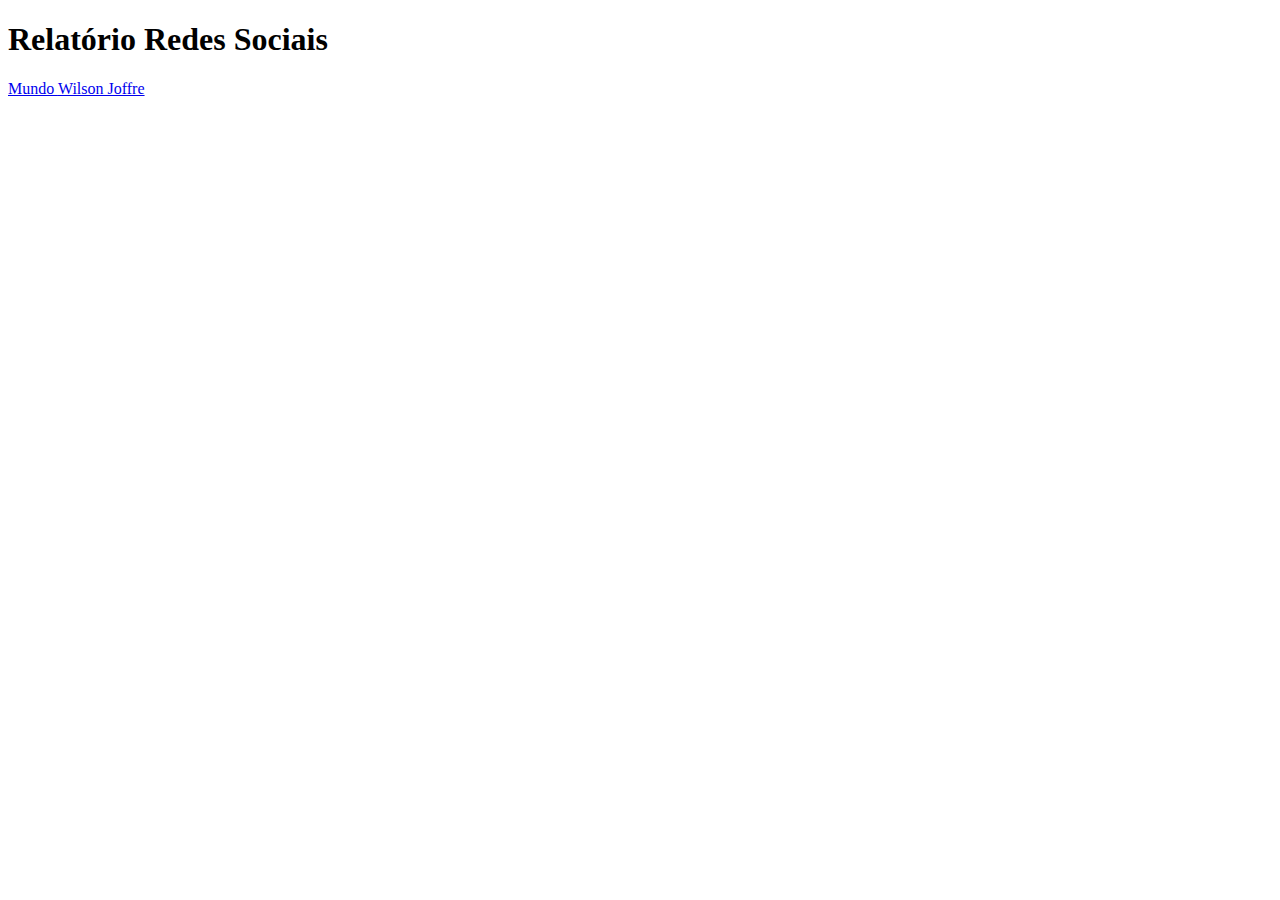
==== index.html @ 994e8ab4 "sdf" ====
<!DOCTYPE html>
<html lang="pt-br">
<head>
    <meta charset="UTF-8">
    <link rel="stylesheet" href="style.css">
    <link rel="stylesheet" href="main.js">
    <meta name="viewport" content="width=device-width, initial-scale=1.0">
    <title>Redes Sociais</title>
</head>
<body>
    <header class="cabecalho">
        <h1 cabecalho__titulo> Relatório Redes Sociais </h1>
        <nav>
            <a href="index.html"> Mundo </a>
            <a href="#"> Wilson Joffre </a>

        </nav>

    </header>
</body>
</html>
---- style.css ----
:root{
    --cor-principal:#8973df91;
    --cor-ecundara:#3ae7ed6e;
    --cor-texto:#8250c2;
    --cor-de-fundo:#50c2bc;

}
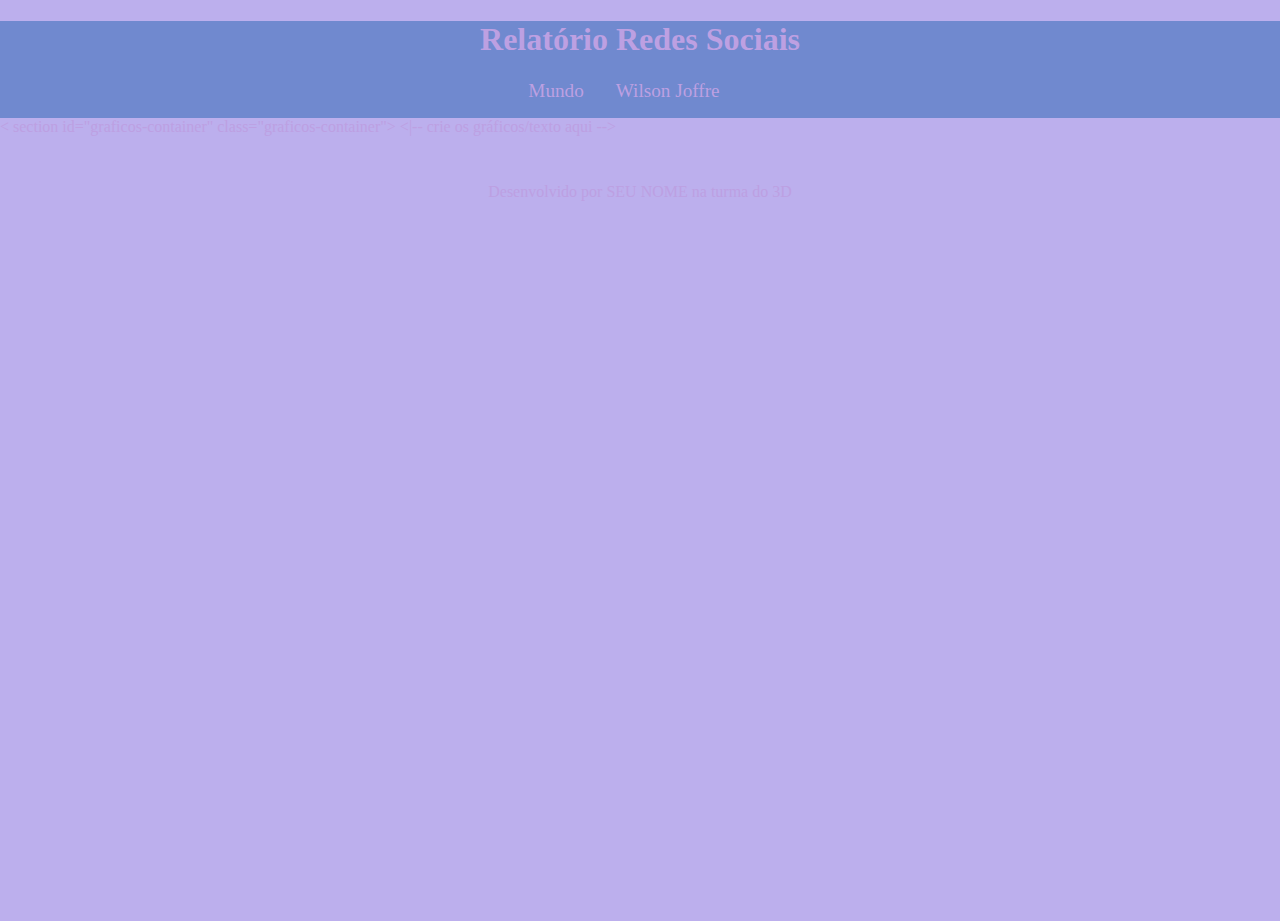
==== commit 158b4017: "abc" ====
--- a/index.html
+++ b/index.html
@@ -15,7 +15,16 @@
             <a href="#"> Wilson Joffre </a>
 
         </nav>
-
     </header>
+    <main class="graficos-section">
+    < section id="graficos-container" class="graficos-container">
+    <|-- crie os gráficos/texto aqui -->
+</section>
+</main>
+<footer> 
+    <p>Desenvolvido por SEU NOME na turma do 3D</p>
+ </footer> 
+ <script type="module" src="graficos/informacoesGlobais.js"*> 
+ </script>
 </body>
 </html>--- a/style.css
+++ b/style.css
@@ -1,7 +1,63 @@
+@import url('https://fonts.googleapis.com/css2?family=Indie+Flower&display=swap');
 :root{
+    
     --cor-principal:#8973df91;
-    --cor-ecundara:#3ae7ed6e;
-    --cor-texto:#8250c2;
-    --cor-de-fundo:#50c2bc;
-
+    --cor-secundaria:#3ae7ed6e;
+    --cor-texto:#bda0e2;
+    --cor-de-fundo:#7089cf;
+    --font:"Indie Flower";
+}
+body{
+    background-color: var(--cor-principal);
+    color: var(--cor-texto);
+    font-size: var(--font);
+    height: 100vh;
+    margin: 0;
+}
+.cabecalho{
+    background-color: var(--cor-de-fundo);
+    text-align: center;
+}
+.cabecalho_titulo{
+    font-size: 2rem;
+    color: var(--cor-secundaria);
+    font-weight: 700;
+}
+nav{
+    display: flex;
+    justify-content: center;
+    font-weight: 400;
+}
+nav a {
+    text-decoration: none;
+    color: var(--cor-texto);
+    margin: 0 2rem 1rem 0;
+    font-size: 1.2rem;
+}
+nav a:hover{
+    text-decoration: underline;
+    transform: scale(2.10);
+    transition: transform 0.1s;
+}
+.graficos-container {
+    margin: 5rem; 
+}
+.graficos-container_texto{
+    font-size: 1.3rem;
+    text-align: center;
+    padding: 2rem;
+    border: var(--secondary-color) solid 2px;
+}
+span{
+    font-weight: bold;
+    color: var(--secondary-color); 
+}
+footer { display: flex;
+    align-items: center;
+    justify-content: center;
+    background-color; var (--primary-color);
+    color: var(--bg-color);
+    width: 100%;
+    height: 3rem;
+    margin-top: 2rem;
 }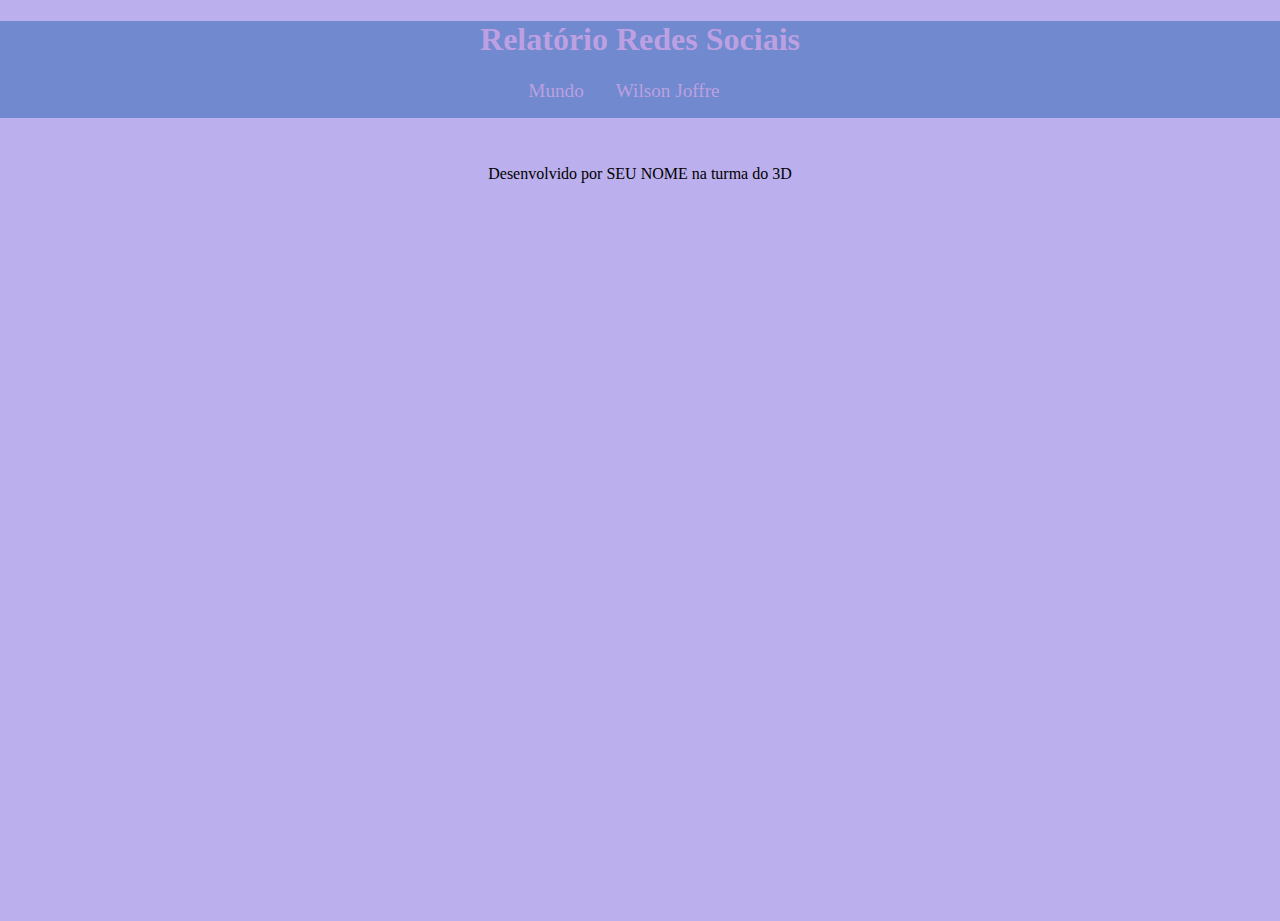
==== commit 03f8a8d2: "0811a" ====
--- a/index.html
+++ b/index.html
@@ -17,8 +17,7 @@
         </nav>
     </header>
     <main class="graficos-section">
-    < section id="graficos-container" class="graficos-container">
-    <|-- crie os gráficos/texto aqui -->
+  
 </section>
 </main>
 <footer> 
--- a/style.css
+++ b/style.css
@@ -6,6 +6,8 @@
     --cor-texto:#bda0e2;
     --cor-de-fundo:#7089cf;
     --font:"Indie Flower";
+    --bg-color: black;
+
 }
 body{
     background-color: var(--cor-principal);
@@ -36,7 +38,7 @@
 }
 nav a:hover{
     text-decoration: underline;
-    transform: scale(2.10);
+    transform: scale(0.90);
     transition: transform 0.1s;
 }
 .graficos-container {
@@ -46,16 +48,18 @@
     font-size: 1.3rem;
     text-align: center;
     padding: 2rem;
-    border: var(--secondary-color) solid 2px;
+    --cor-principal:#8973df91;
+    border: var(--cor-principal) solid 2px;
 }
 span{
     font-weight: bold;
-    color: var(--secondary-color); 
+    color: var(--cor-secundaria); 
 }
-footer { display: flex;
+footer {
+    display: flex;
     align-items: center;
     justify-content: center;
-    background-color; var (--primary-color);
+    background-color: var (--cor-principal);
     color: var(--bg-color);
     width: 100%;
     height: 3rem;
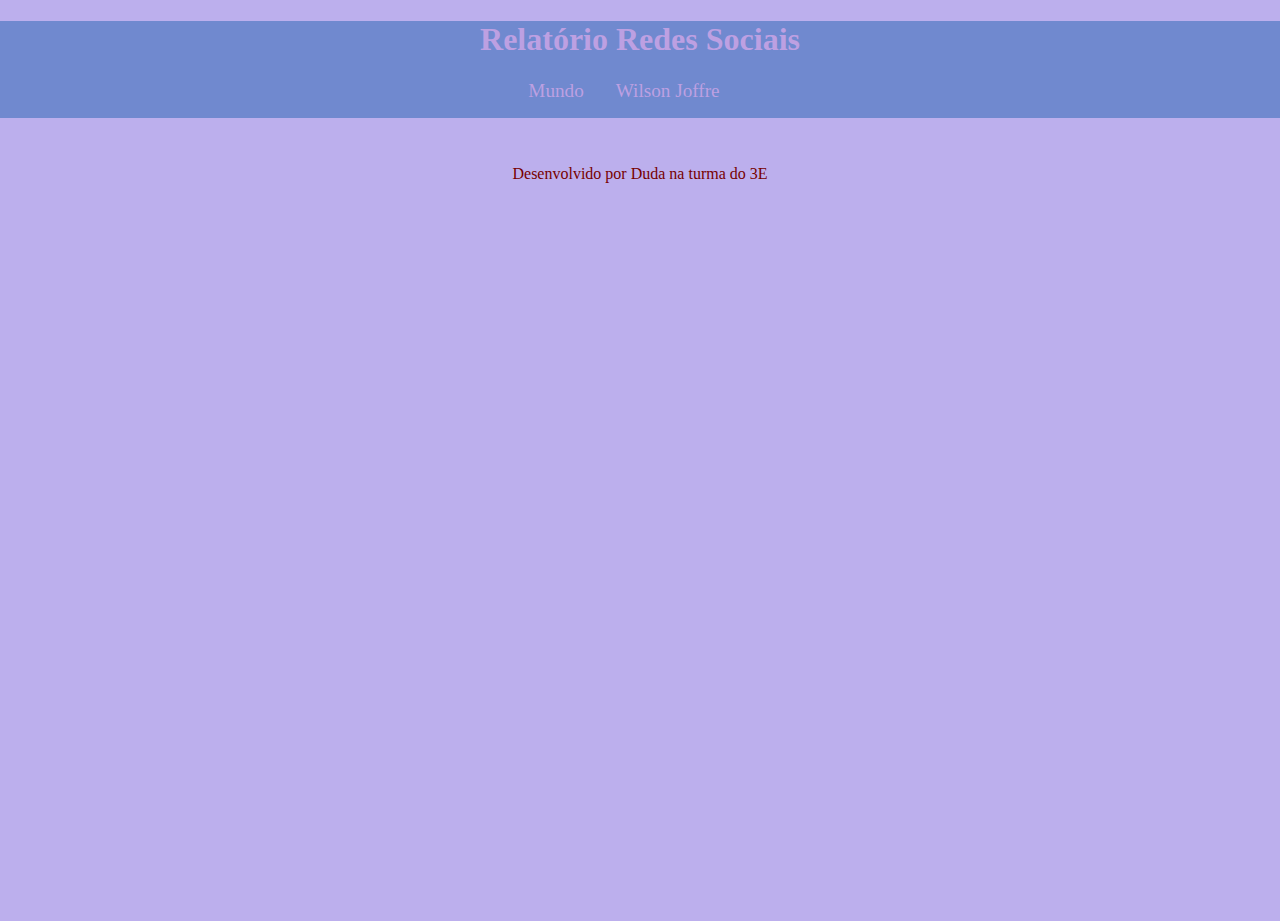
==== commit 91b9e1ea: "08/11b" ====
--- a/index.html
+++ b/index.html
@@ -21,7 +21,7 @@
 </section>
 </main>
 <footer> 
-    <p>Desenvolvido por SEU NOME na turma do 3D</p>
+    <p>Desenvolvido por Duda na turma do 3E</p>
  </footer> 
  <script type="module" src="graficos/informacoesGlobais.js"*> 
  </script>
--- a/style.css
+++ b/style.css
@@ -6,7 +6,7 @@
     --cor-texto:#bda0e2;
     --cor-de-fundo:#7089cf;
     --font:"Indie Flower";
-    --bg-color: black;
+    --bg-color: rgb(119, 0, 0);
 
 }
 body{
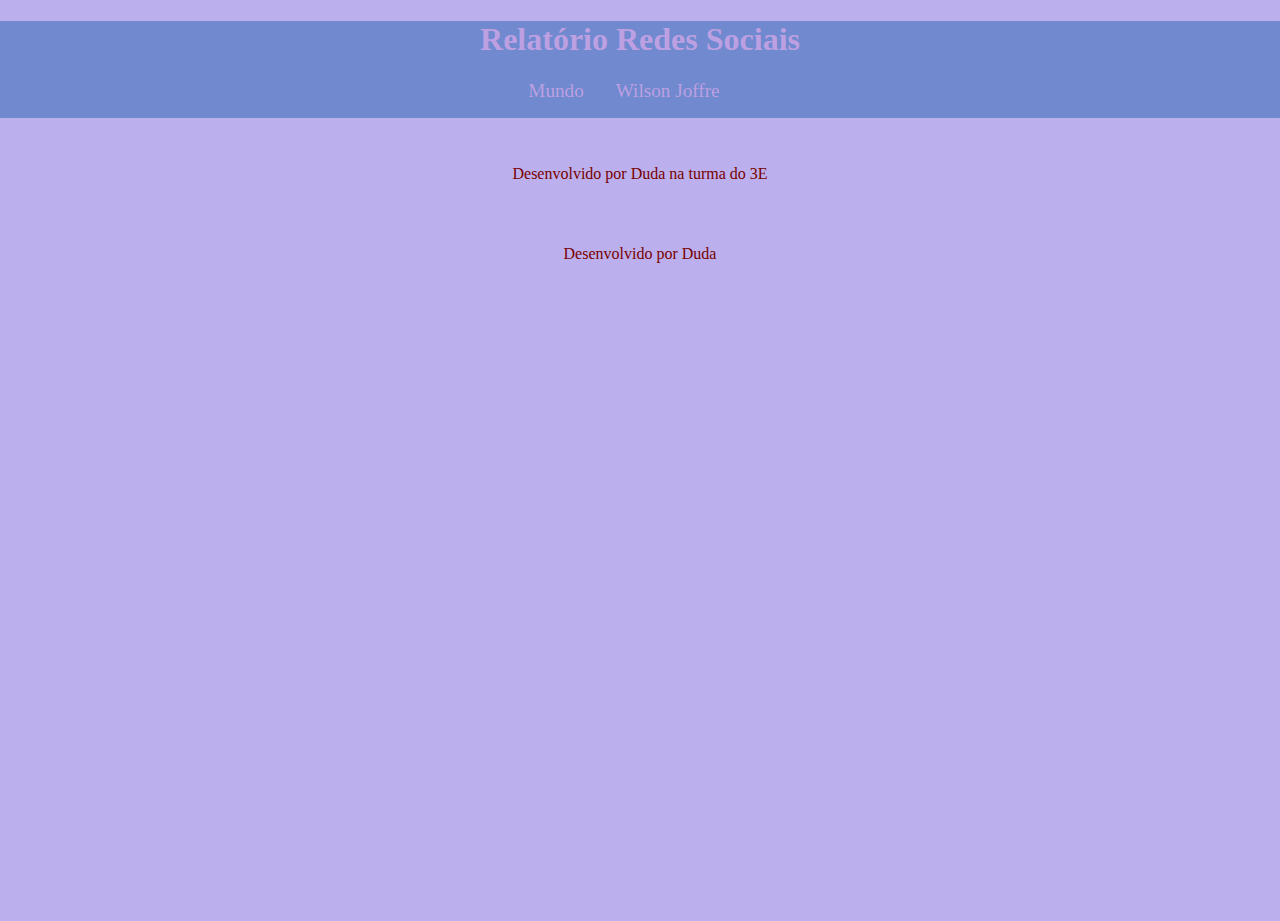
==== commit 9148a795: "2111" ====
--- a/index.html
+++ b/index.html
@@ -25,5 +25,11 @@
  </footer> 
  <script type="module" src="graficos/informacoesGlobais.js"*> 
  </script>
+ <footer>
+    <p>Desenvolvido por Duda</p>
+ </footer>
+ <script type="module" src="graficos/common.js"></script>
+ <script type="module" src="graficos/informacoesGlobais.js"></script>
+ <script type="module" src="graficos/quantidadeUsuarios.js"></script>
 </body>
 </html>